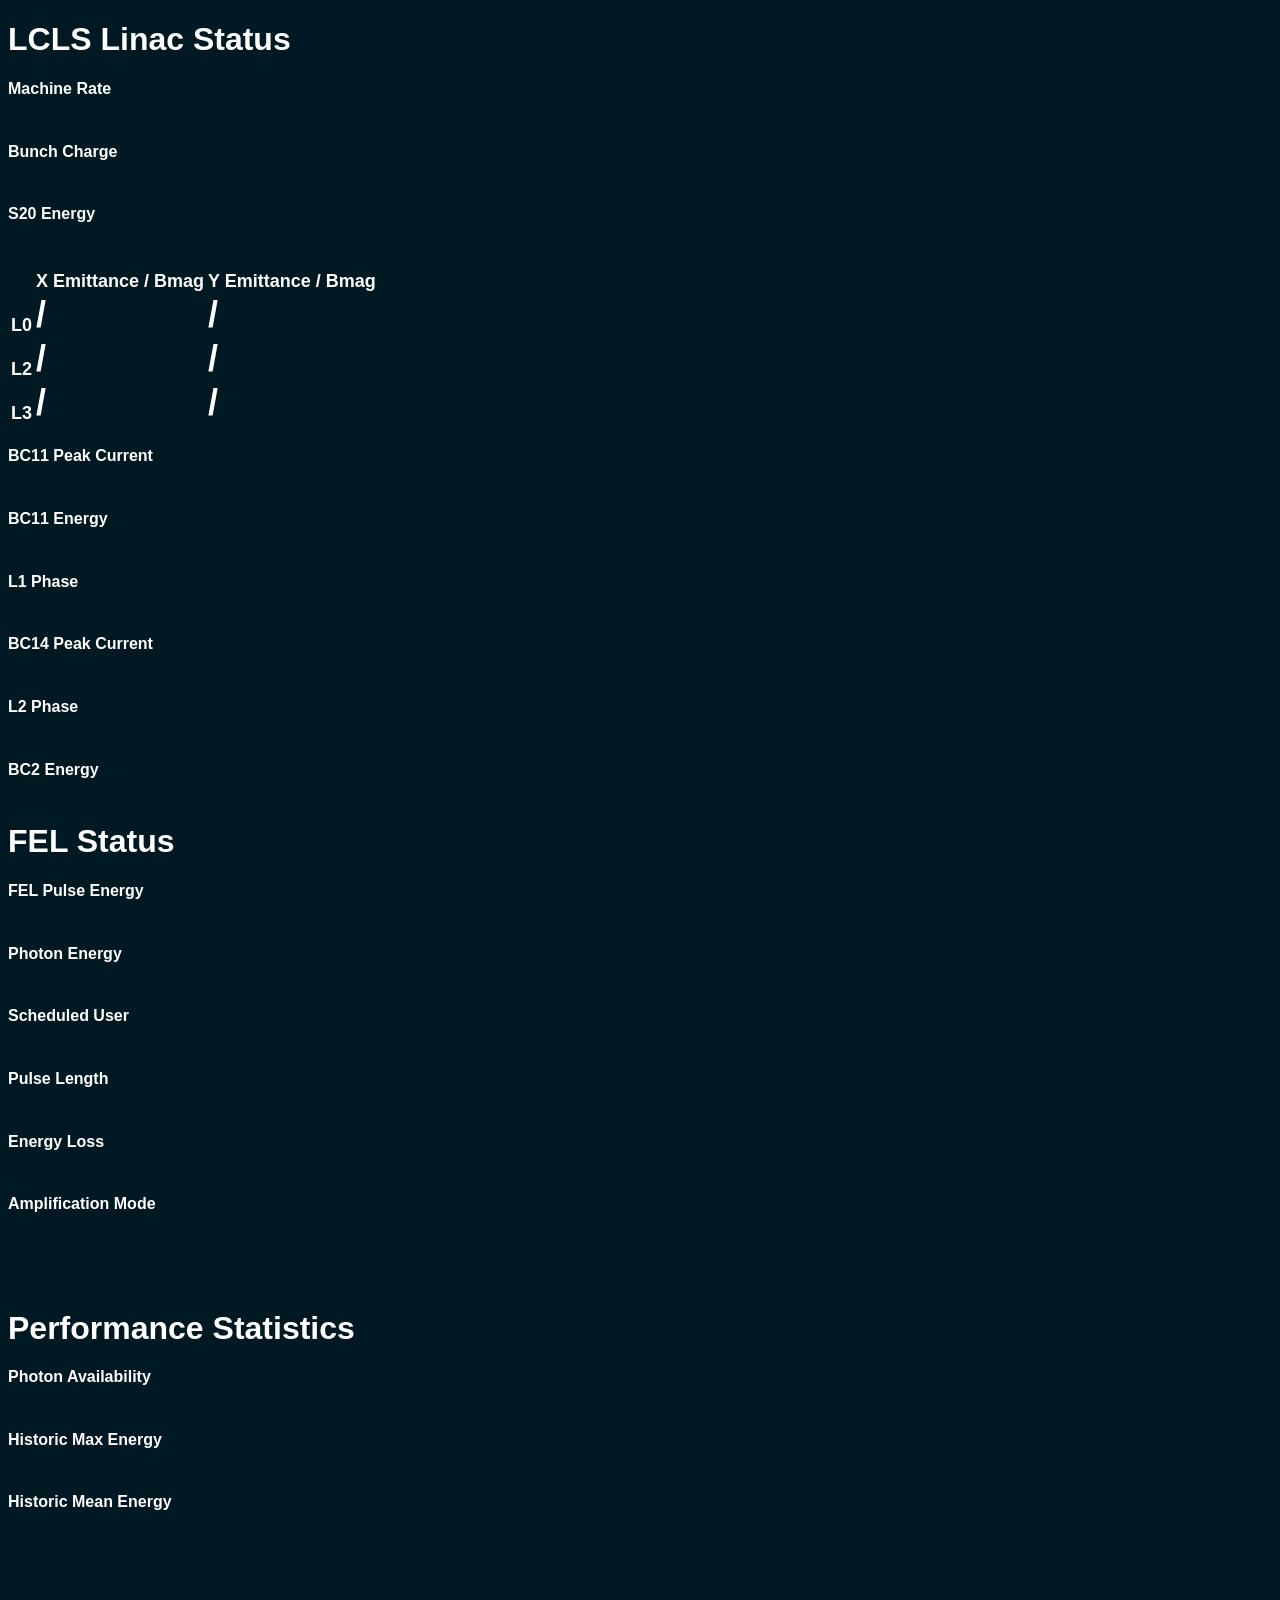
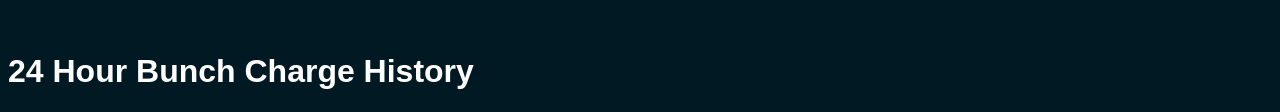
==== facet-index.html @ ba34f9e3 "Added facet-index.html" ====
<!DOCTYPE html>
<html lang="en">
	<head>
		<meta charset="utf-8">
		<meta name="viewport" content="width=device-width, initial-scale=1.0">
		<title>LCLS Status</title>
		<meta name="author" content="Matt Gibbs">
		<link href="../bootstrap/css/bootstrap.min.css" rel="stylesheet">
		<link href="../cud.css" rel="stylesheet">
		<script src="../d3/d3.v3.min.js"></script>
		<script src="http://lcls-prod03.slac.stanford.edu:8888/socket.io/socket.io.js"></script>
	</head>
	<body>
		<div class="container">
			<div class="row">
				<div class="span10">
					<div class="page-header">
						<h1>LCLS Linac Status</h1>
					</div>
					<div class="row">
						<div class="span2">
							<div class="page-header" style="padding-bottom:2px; margin-bottom:12px;">
								<h4>Machine Rate</h4>
							</div>
							<h1 class="bigfont"><span id="machineRate" class="PVmonitor" data-pv="EVNT:SYS1:1:BEAMRATE"></span></h1>
						</div>
						<div class="span2">
							<div class="page-header" style="padding-bottom:2px; margin-bottom:12px;">
								<h4>Bunch Charge</h4>
							</div>
							<h1 class="bigfont"><span id="bunchCharge" class="PVmonitor" data-pv="SIOC:SYS1:ML03:AO518"></span></h1>
						</div>
						<div class="span6">
							<div class="page-header" style="padding-bottom:2px; margin-bottom:12px;">
								<h4>S20 Energy</h4>
							</div>
							<h1 class="bigfont"><span id="S20Energy" class="PVmonitor" data-pv="LI20:LGPS:1990:BDES" data-precision="3"></span><span id="L3Vernier" data-pv="FBCK:FB04:LG01:DL2VERNIER" data-units="" data-precision="1"></span></h1>
						</div>
					</div>
					<div class="row">
						<div class="span10">
							
							<table class="table" id="emittanceTable">
								<thead>
									<tr>
										<th></th>
										<th>X Emittance / Bmag</th>
										<th>Y Emittance / Bmag</th>
									</tr>
								</thead>
								<tbody>
									<tr>
										<th>L0</th>
										<td><span id="L0XEmit" class="emittanceValue" data-pv="PROF:IN10:571:EMITN_X" data-precision="2" data-units=""></span> / <span id="L0XMatch" class="matchingValue" data-pv="PROF:IN10:571:BMAG_X" data-precision="2" data-units=""></span></td>
										<td><span id="L0YEmit" class="emittanceValue" data-pv="PROF:IN10:571:EMITN_Y" data-precision="2" data-units=""></span> / <span id="L0YMatch" class="matchingValue" data-pv="PROF:IN10:571:BMAG_Y" data-precision="2" data-units=""></span></td>
									</tr>
									<tr>
										<th>L2</th>
										<td><span id="L2XEmit" class="emittanceValue" data-pv="WIRE:LI11:614:EMITN_X" data-precision="2" data-units=""></span> / <span id="L2XMatch" class="matchingValue" data-pv="WIRE:LI11:614:BMAG_X" data-precision="2" data-units=""></span></td>
										<td><span id="L2YEmit" class="emittanceValue" data-pv="WIRE:LI11:614:EMITN_Y" data-precision="2" data-units=""></span> / <span id="L2YMatch" class="matchingValue" data-pv="WIRE:LI11:614:BMAG_Y" data-precision="2" data-units=""></span></td>
									</tr>
									<tr>
										<th>L3</th>
										<td><span id="L3XEmit" class="emittanceValue" data-pv="WIRE:LI19:144:EMITN_X" data-precision="2" data-units=""></span> / <span id="L3XMatch" class="matchingValue" data-pv="WIRE:LI19:144:BMAG_X" data-precision="2" data-units=""></span></td>
										<td><span id="L3YEmit" class="emittanceValue" data-pv="WIRE:LI19:144:EMITN_Y" data-precision="2" data-units=""></span> / <span id="L3YMatch" class="matchingValue" data-pv="WIRE:LI19:144:BMAG_Y" data-precision="2" data-units=""></span></td>
									</tr>
								</tbody>
							</table>
						</div>
					</div>
					<div class="row">
						<div class="span3">
							<div class="page-header" style="padding-bottom:2px; margin-bottom:12px;">
								<h4>BC11 Peak Current</h4>
							</div>
							<h1><span id="BC11PeakCurrent" class="PVmonitor" data-pv="PHYS:SYS1:1:F2LFB_BC11BL_TARGET"></span></h1>
						</div>
						<div class="span3">
							<div class="page-header" style="padding-bottom:2px; margin-bottom:12px;">
								<h4>BC11 Energy</h4>
							</div>
							<h1><span id="BC11Energy" class="PVmonitor" data-pv="BEND:LI11:331:BDES" data-units="&deg" data-precision="1"></span></h1>
						</div>
						<div class="span3">
							<div class="page-header" style="padding-bottom:2px; margin-bottom:12px;">
								<h4>L1 Phase</h4>
							</div>
							<h1><span id="L1Phase" class="PVmonitor" data-pv="KLYS:LI11:11:PREQ"></span></h1>
						</div>
					</div>
					<div class="row">
						<div class="span3">
							<div class="page-header" style="padding-bottom:2px; margin-bottom:12px;">
								<h4>BC14 Peak Current</h4>
							</div>
							<h1><span id="BC14PeakCurrent" class="PVmonitor" data-pv="PHYS:SYS1:1:F2LFB_BC14BL_TARGET"></span></h1>
						</div>
						<div class="span3">
							<div class="page-header" style="padding-bottom:2px; margin-bottom:12px;">
								<h4>L2 Phase</h4>
							</div>
							<h1><span id="L2Phase"  class="PVmonitor" data-pv="SIOC:SYS0:ML00:AO487" data-units="&deg" data-precision="1"></span></h1>
						</div>
						<div class="span3">
							<div class="page-header" style="padding-bottom:2px; margin-bottom:12px;">
								<h4>BC2 Energy</h4>
							</div>
							<h1><span id="BC2Energy" class="PVmonitor" data-pv="SIOC:SYS0:ML00:AO489" data-precision="1"></span></h1>
						</div>
					</div>
				</div>
				<div class="span9 offset1"><!-- FEL Status -->
					<div class="page-header">
						<h1>FEL Status</h1>
					</div>
					<div class="row">
						<div class="span3">
							<div class="page-header" style="padding-bottom:2px; margin-bottom:12px;">
								<h4>FEL Pulse Energy</h4>
							</div>
							<h1 class="bigfont"><span id="GDETEnergy" class="PVmonitor" data-pv="SIOC:SYS0:ML00:CALC000" data-precision="1"></span></h1>
						</div>
						<div class="span3">
							<div class="page-header" style="padding-bottom:2px; margin-bottom:12px;">
								<h4>Photon Energy</h4>
							</div>
							<h1 class="bigfont"><span id="photonEnergy" class="PVmonitor" data-pv="SIOC:SYS0:ML00:AO627" data-precision="1"></span></h1>
						</div>
						<div class="span3">
							<div class="page-header" style="padding-bottom:2px; margin-bottom:12px;">
								<h4>Scheduled User</h4>
							</div>
							<h1 class="bigfont"><span id="scheduledUser" class="PVmonitor" data-pv="SIOC:SYS0:ML01:SO0085" data-units="" data-updatetime="20000"></span></h1>
						</div>
					</div>
					<div class="row">
						<div class="span3">
							<div class="page-header" style="padding-bottom:2px; margin-bottom:12px;">
								<h4>Pulse Length</h4>
							</div>
							<h1><span id="pulseLength" class="PVmonitor" data-pv="SIOC:SYS0:ML00:AO820"></span></h1>
						</div>
						<div class="span3">
							<div class="page-header" style="padding-bottom:2px; margin-bottom:12px;">
								<h4>Energy Loss</h4>
							</div>
							<h1><span id="eLoss" class="PVmonitor" data-pv="SIOC:SYS0:ML00:AO556"></span></h1>
						</div>
						<div class="span3">
							<div class="page-header" style="padding-bottom:2px; margin-bottom:12px;">
								<h4>Amplification Mode</h4>
							</div>
							<h1><span id="amplificationMode" data-pv="SIOC:SYS0:ML00:CALC998" data-units=""></span></h1>
						</div>
					</div>
					
					<div class="page-header" style="padding-top: 30px">
						<h1>Performance Statistics</h1>
					</div>
					<div class="row">
						<div class="span3">
							<div class="page-header" style="padding-bottom:2px; margin-bottom:12px;">
								<h4>Photon Availability</h4>
							</div>
							<h1 class="bigfont"><span id="photonAvailability" class="PVmonitor" data-pv="SIOC:SYS0:ML01:AO086" data-units="%"></span></h1>
						</div>
						<div class="span3">
							<div class="page-header" style="padding-bottom:2px; margin-bottom:12px;">
								<h4>Historic Max Energy</h4>
							</div>
							<h1 class="bigfont"><span id="maxEnergy" class="PVmonitor" data-pv="SIOC:SYS0:ML01:AO080"></span></h1>
						</div>
						<div class="span3">
							<div class="page-header" style="padding-bottom:2px; margin-bottom:12px;">
								<h4>Historic Mean Energy</h4>
							</div>
							<h1 class="bigfont"><span id="meanEnergy" class="PVmonitor" data-pv="SIOC:SYS0:ML01:AO081"></span></h1>
						</div>
					</div>
					<div class="row">
						<div class="span9">
							<h2 id="abortMessage" style="visibility: hidden;">BYKICK aborting every <span class="PVmonitor" id="abortRate" data-pv="IOC:IN20:EV01:BYKIK_ABTPRD" data-units=""></span> pulses.</h2>
							<h2 id="burstMessage" style="visibility: hidden;">Burst Mode is enabled, users requesting <span class="PVmonitor" id="burstRate" data-pv="EVNT:SYS0:1:LCLSBURSRATE"></span>.</h2>
						</div>
					</div>
				</div>
			</div>
			<div class="row"><!-- graph row begin -->
				<div class="span20" id="history">
					<div class="page-header">
						<h1>24 Hour Bunch Charge History</h1>
					</div>
					<script>
						var margin = {top: 10, right: 30, bottom: 30, left: 140};
						var width = document.getElementById('history').offsetWidth - margin.left - margin.right;
						var height = 180 - margin.top - margin.bottom;
						
						var x = d3.time.scale().range([0,width]);
						
						var y = d3.scale.linear().range([height,0]);
						
						var color = d3.scale.category10();
						
						var xAxis = d3.svg.axis().scale(x).orient("bottom").tickSize(6,0);
						var yAxis = d3.svg.axis().scale(y).orient("left").ticks(5).tickSize(6,0);
						
						var line = d3.svg.line().interpolate("basis")
																		.x(function(d) { return x(d.date); })
																		.y(function(d) { return y(d.value); });
																		
						var area = d3.svg.area().interpolate("basis")
																		.x(function(d) { return x(d.date); })
																		.y0(height)
																		.y1(function(d) { return y(d.value); });
																		
						var svg = d3.select("#history").append("svg")
												.attr("width", width + margin.left + margin.right)
												.attr("height", height + margin.top + margin.bottom)
												.append("g")
												.attr("transform", "translate(" + margin.left + "," + margin.top + ")");
												
						var xAxisElement = svg.append("g")
								.attr("class", "x axis")
								.attr("transform", "translate(0," + height + ")");
						
						var yAxisElement = svg.append("g").attr("class", "y axis");
						
						yAxisElement.append("text")
													.attr("transform", "rotate(-90)")
													.attr("y", -margin.left)
													.attr("dy", ".71em")
													.style("text-anchor", "end")
													.text("Bunch Charge (pC)"); //changed Pulse Energy (mJ) to Bunch Charge (pC)
						
						var yLinesElement = svg.append("g").attr("class", "y bglines");
						
						var count = 400;
						var updateTimeout;
						function updateData() {
							clearTimeout(updateTimeout);
							console.log("Refreshing history graph.");
							d3.json("http://lcls-prod03.slac.stanford.edu/PV/history?PV=GDET:FEE1:241:ENRC&style=4&count=" + count, function(error, data) {
								if (error) {
									console.log("An error was detected while getting history data.");
									updateTimeout = setTimeout(updateData,24*60*60*1000/count);
									return console.warn(error);
								}
								
								if (!data) {
									updateTimeout = setTimeout(updateData,24*60*60*1000/count);
									return console.warn("No error, but history data was null!");
								}
								
								color.domain(["Gas Detector"]);

								data.forEach(function(d) { 
									d.date = new Date(d.timestamp*1000); 
								});

								var traces = color.domain().map(function(name) {
									return {
										name: name,
										values: data.map(function(d) { return { date: d.date, value: +d.value };
										})
									};
								});
								
								x.domain(d3.extent(data, function(d) { return d.date; }));
								y.domain([
								    d3.min(traces, function(t) { return d3.min(t.values, function(v) { return v.value; }); }),
								    d3.max(traces, function(t) { return d3.max(t.values, function(v) { return v.value; }); })
								  ]);
								
								yLinesElement.selectAll(".bgline").remove();
								y.ticks(5).forEach(function(yTick, idx) {
									if (idx % 2 == 0) { return; }
									yLinesElement.append("line")
																.attr("class", "bgline")
																.attr("x1",d3.min(x.range()))
																.attr("x2",d3.max(x.range()))
																.attr("y1",y(yTick))
																.attr("y2",y(yTick));
								});
								
								var trace = svg.selectAll(".trace").data(traces);

								var newTrace = trace.enter().append("g").attr("class","trace")
								var areaPath = newTrace.append("path")
											.attr("class", "area")
											.attr("d", function(d) { return area(d.values); })
											.style("fill", function(d) { return d3.hsl(color(d.name)).darker(1); });															
								var linePath = newTrace.append("path")
											.attr("class", "line")
											.attr("d", function(d) { return line(d.values); })
											.style("stroke", function(d) { return color(d.name); });						

								var updateTransition = trace.transition().duration(1000);
								updateTransition.select(".area").attr("d", function(d) { return area(d.values); });
								updateTransition.select(".line").attr("d", function(d) { return line(d.values); });

								trace.exit().remove();
								
								
								xAxisElement.remove();
								xAxisElement = svg.append("g")
										.attr("class", "x axis")
										.attr("transform", "translate(0," + height + ")");
								yAxisElement.remove();
								yAxisElement = svg.append("g").attr("class", "y axis");

								yAxisElement.append("text")
															.attr("transform", "rotate(-90)")
															.attr("y", -margin.left)
															.attr("dy", ".71em")
															.style("text-anchor", "end")
															.text("Bunch Charge (pC)"); //changed Pulse Energy (mJ) to Bunch Charge (pC)
								
								
								xAxisElement.call(xAxis);

								yAxisElement.call(yAxis);
								
								updateTimeout = setTimeout(updateData,24*60*60*1000/count);
							});
						}
						updateTimeout = setTimeout(updateData,10000);										
					</script>
				</div>
			</div><!-- graph row end -->
		</div><!-- container end -->
	</body>
	<script src="webPV-Socket.js"></script>
	<script src="webcud-socket.js"></script>
</html>
---- cud.css ----
body {
  background-color: #001923;
  color: #FFF;
  font-family: "Helvetica Neue", Arial, sans-serif;
  text-rendering: optimizelegibility;
}

h1 {
  font-weight: bold;
}

div.row {
  margin-bottom: 20px;
}

div.cell-label {
  margin: 20px 0 5px 0px;
  border-bottom: 1px solid #eee;
  padding-bottom: 2px;
  font-size: 18px;
}

.cell {
  font-size: 36px;
  font-weight: bold;
}

#emittanceTable {
  margin-top: 10px;
}

#emittanceTable th {
	font-size: 18px;
	line-height: 20px;
	vertical-align: bottom;
}

#emittanceTable td {
	font-size: 36px;
	line-height: 40px;
  font-weight: bold;
}

@media (max-width: 1200px) {
  div.cell-label {
    font-size: 15px;
  }
  .cell {
    font-size: 28px;
  }
  #emittanceTable th {
    font-size: 15px;
  }
  #emittanceTable td {
    font-size: 28px;
  }
}

@media (max-width: 480px) {
  #emittanceTable td {
    font-size: 24px;
  }
}

@keyframes errorpulse {
  0% {
    opacity: .5;
  }

  100% {
    opacity: 1.0;
  }
}

@-webkit-keyframes errorpulse {
  0% {
    opacity: .5;
  }

  100% {
    opacity: 1.0;
  }
}

@-moz-keyframes errorpulse {
  0% {
    opacity: .5;
  }

  100% {
    opacity: 1.0;
  }
}

.errorpulse {
	animation-duration: 1s;
	animation-name: errorpulse;
	animation-iteration-count: infinite;
	animation-direction: alternate;
	animation-timing-function: ease-in-out;
	-webkit-animation-duration: 1s;
	-webkit-animation-name: errorpulse;
	-webkit-animation-iteration-count: infinite;
	-webkit-animation-direction: alternate;
	-webkit-animation-timing-function: ease-in-out;
	-moz-animation-duration: 1s;
	-moz-animation-name: errorpulse;
	-moz-animation-iteration-count: infinite;
	-moz-animation-direction: alternate;
	-moz-animation-timing-function: ease-in-out;
}

div.progrow {
  border-bottom: 1px solid #555;
}
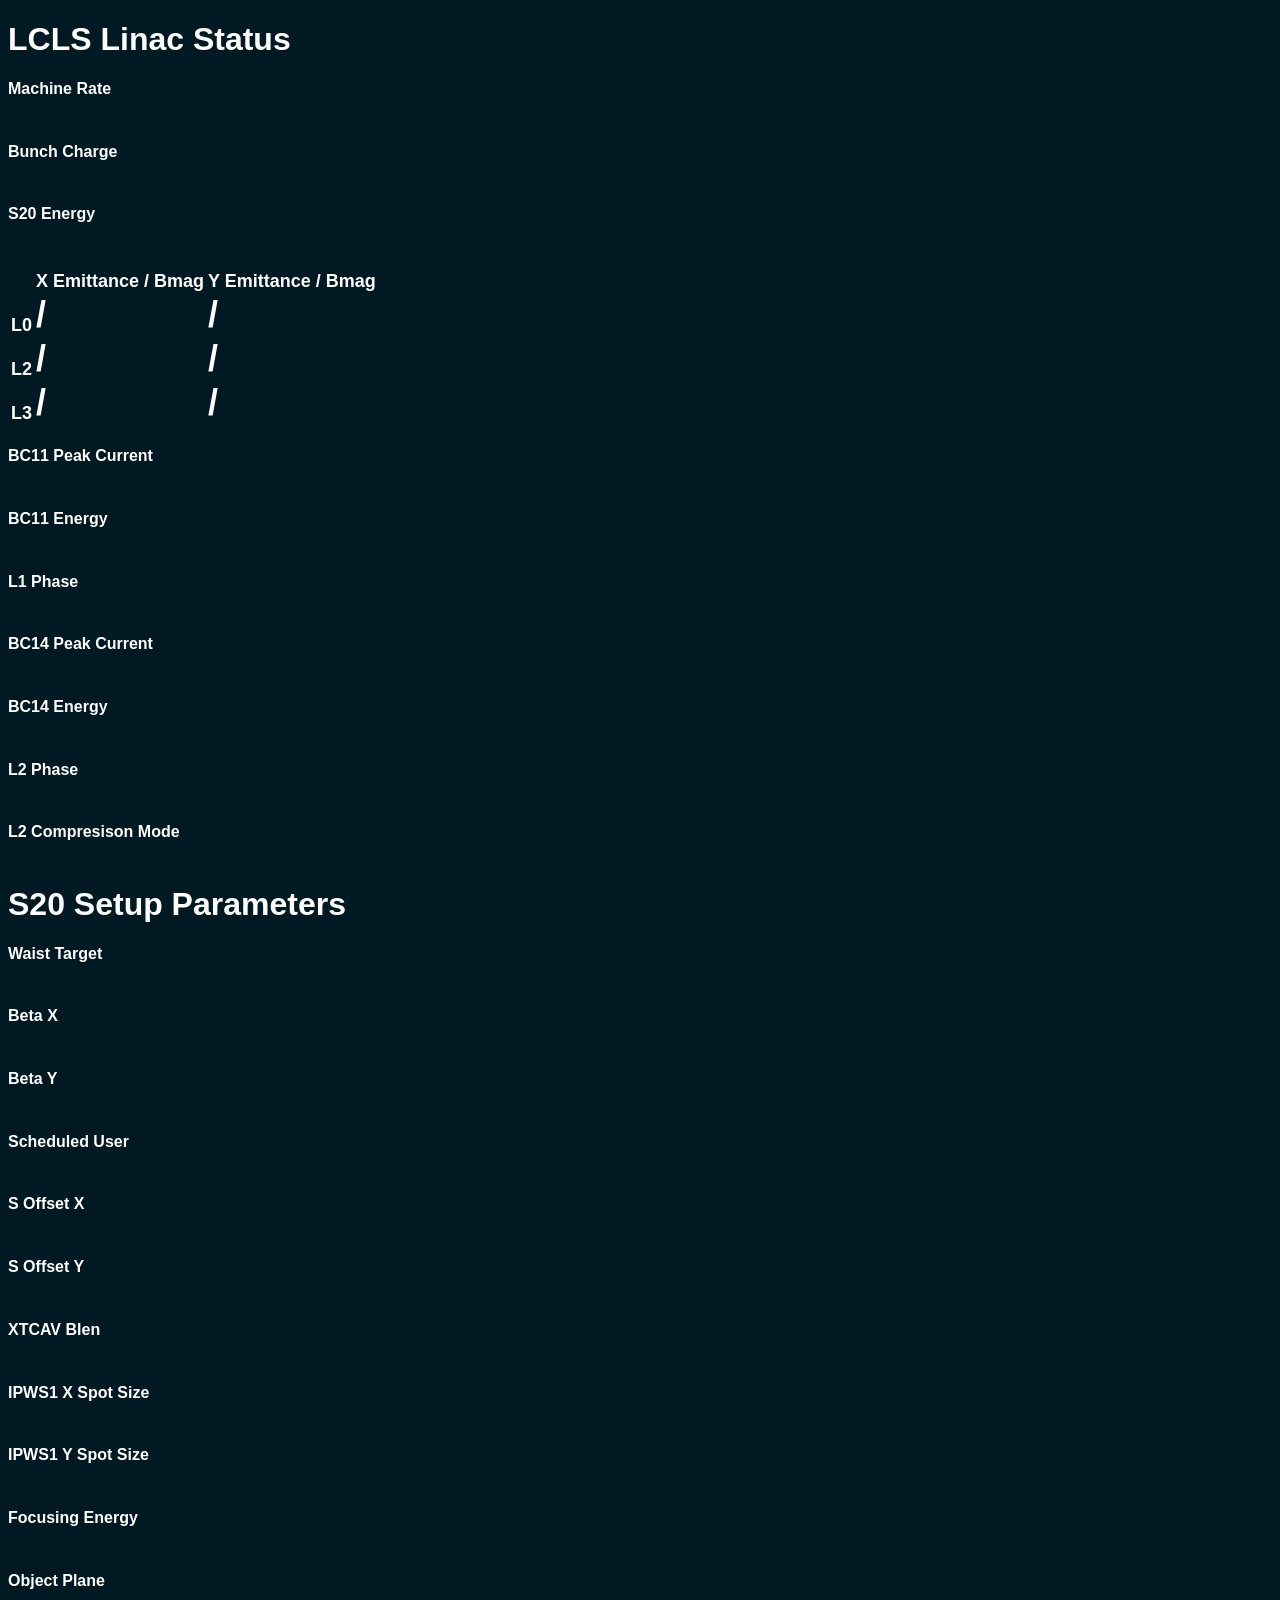
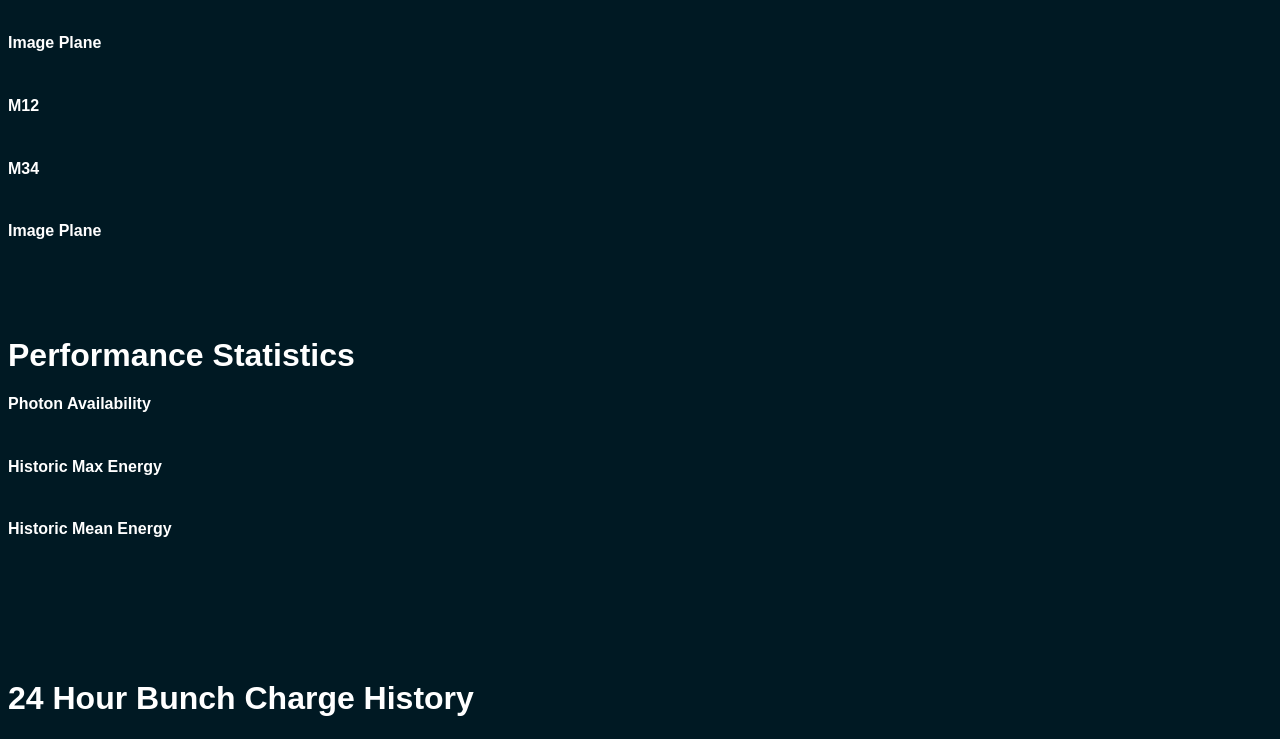
==== commit 3e4942ed: "Made 3 graphs" ====
--- a/facet-index.html
+++ b/facet-index.html
@@ -97,34 +97,46 @@
 						</div>
 						<div class="span3">
 							<div class="page-header" style="padding-bottom:2px; margin-bottom:12px;">
+								<h4>BC14 Energy</h4>
+							</div>
+							<h1><span id="BC14Energy"  class="PVmonitor" data-pv="BEND:LI14:720:BDES" data-units="&deg" data-precision="1"></span></h1>
+						</div>
+						<div class="span3">
+							<div class="page-header" style="padding-bottom:2px; margin-bottom:12px;">
 								<h4>L2 Phase</h4>
 							</div>
-							<h1><span id="L2Phase"  class="PVmonitor" data-pv="SIOC:SYS0:ML00:AO487" data-units="&deg" data-precision="1"></span></h1>
-						</div>
-						<div class="span3">
-							<div class="page-header" style="padding-bottom:2px; margin-bottom:12px;">
-								<h4>BC2 Energy</h4>
-							</div>
-							<h1><span id="BC2Energy" class="PVmonitor" data-pv="SIOC:SYS0:ML00:AO489" data-precision="1"></span></h1>
+							<h1><span id="L2Phase" class="PVmonitor" data-pv="LI12:SBST:1:PDES" data-precision="1"></span></h1>
+						</div>
+						<div class="span3">
+							<div class="page-header" style="padding-bottom:2px; margin-bottom:12px;">
+								<h4>L2 Compresison Mode</h4>
+							</div>
+							<h1><span id="L2CompresisonMode" class="PVmonitor" data-pv="PHYS:SYS1:1:F2LFB_BC14BL_OVRCMP" data-precision="1"></span></h1>
 						</div>
 					</div>
 				</div>
-				<div class="span9 offset1"><!-- FEL Status -->
+				<div class="span9 offset1"><!-- S20 Setup Parameters -->
 					<div class="page-header">
-						<h1>FEL Status</h1>
-					</div>
-					<div class="row">
-						<div class="span3">
-							<div class="page-header" style="padding-bottom:2px; margin-bottom:12px;">
-								<h4>FEL Pulse Energy</h4>
-							</div>
-							<h1 class="bigfont"><span id="GDETEnergy" class="PVmonitor" data-pv="SIOC:SYS0:ML00:CALC000" data-precision="1"></span></h1>
-						</div>
-						<div class="span3">
-							<div class="page-header" style="padding-bottom:2px; margin-bottom:12px;">
-								<h4>Photon Energy</h4>
-							</div>
-							<h1 class="bigfont"><span id="photonEnergy" class="PVmonitor" data-pv="SIOC:SYS0:ML00:AO627" data-precision="1"></span></h1>
+						<h1>S20 Setup Parameters</h1>
+					</div>
+					<div class="row">
+						<div class="span3">
+							<div class="page-header" style="padding-bottom:2px; margin-bottom:12px;">
+								<h4>Waist Target</h4>
+							</div>
+							<h1 class="bigfont"><span id="waisttarget" class="PVmonitor" data-pv="SIOC:SYS1:ML00:CA018" data-precision="1"></span></h1>
+						</div>
+						<div class="span3">
+							<div class="page-header" style="padding-bottom:2px; margin-bottom:12px;">
+								<h4>Beta X</h4>
+							</div>
+							<h1 class="bigfont"><span id="betax" class="PVmonitor" data-pv="SIOC:SYS1:ML02:AO936" data-precision="1"></span></h1>
+						</div>
+						<div class="span3">
+							<div class="page-header" style="padding-bottom:2px; margin-bottom:12px;">
+								<h4>Beta Y</h4>
+							</div>
+							<h1 class="bigfont"><span id="betay" class="PVmonitor" data-pv="SIOC:SYS1:ML02:AO937" data-precision="1"></span></h1>
 						</div>
 						<div class="span3">
 							<div class="page-header" style="padding-bottom:2px; margin-bottom:12px;">
@@ -136,21 +148,75 @@
 					<div class="row">
 						<div class="span3">
 							<div class="page-header" style="padding-bottom:2px; margin-bottom:12px;">
-								<h4>Pulse Length</h4>
-							</div>
-							<h1><span id="pulseLength" class="PVmonitor" data-pv="SIOC:SYS0:ML00:AO820"></span></h1>
-						</div>
-						<div class="span3">
-							<div class="page-header" style="padding-bottom:2px; margin-bottom:12px;">
-								<h4>Energy Loss</h4>
-							</div>
-							<h1><span id="eLoss" class="PVmonitor" data-pv="SIOC:SYS0:ML00:AO556"></span></h1>
-						</div>
-						<div class="span3">
-							<div class="page-header" style="padding-bottom:2px; margin-bottom:12px;">
-								<h4>Amplification Mode</h4>
-							</div>
-							<h1><span id="amplificationMode" data-pv="SIOC:SYS0:ML00:CALC998" data-units=""></span></h1>
+								<h4>S Offset X</h4>
+							</div>
+							<h1><span id="soffsetx" class="PVmonitor" data-pv="SIOC:SYS1:ML02:AO938"></span></h1>
+						</div>
+						<div class="span3">
+							<div class="page-header" style="padding-bottom:2px; margin-bottom:12px;">
+								<h4>S Offset Y</h4>
+							</div>
+							<h1><span id="soffsety" class="PVmonitor" data-pv="SIOC:SYS1:ML02:AO939"></span></h1>
+						</div>
+						<div class="span3">
+							<div class="page-header" style="padding-bottom:2px; margin-bottom:12px;">
+								<h4>XTCAV Blen</h4>
+							</div>
+							<h1><span id="xtcavblen" class="PVmonitor" data-pv="CAMR:LI20:107:BLEN" data-units=""></span></h1>
+						</div>
+					</div>
+					<div class="row">
+						<div class="span3">
+							<div class="page-header" style="padding-bottom:2px; margin-bottom:12px;">
+								<h4>IPWS1 X Spot Size</h4>
+							</div>
+							<h1><span id="ipws1xspotsize" class="PVmonitor" data-pv="WIRE:LI20:3179:XRMS"></span></h1>
+						</div>
+						<div class="span3">
+							<div class="page-header" style="padding-bottom:2px; margin-bottom:12px;">
+								<h4>IPWS1 Y Spot Size</h4>
+							</div>
+							<h1><span id="ipws1yspotsize" class="PVmonitor" data-pv="WIRE:LI20:3179:YRMS"></span></h1>
+						</div>
+					</div>
+					<div class="row">
+						<div class="span3">
+							<div class="page-header" style="padding-bottom:2px; margin-bottom:12px;">
+								<h4>Focusing Energy</h4>
+							</div>
+							<h1><span id="Focusing Energy" class="PVmonitor" data-pv="SIOC:SYS1:ML00:CALCOUT051"></span></h1>
+						</div>
+						<div class="span3">
+							<div class="page-header" style="padding-bottom:2px; margin-bottom:12px;">
+								<h4>Object Plane</h4>
+							</div>
+							<h1><span id="objectplane" class="PVmonitor" data-pv="SIOC:SYS1:ML00:CALCOUT052"></span></h1>
+						</div>
+						<div class="span3">
+							<div class="page-header" style="padding-bottom:2px; margin-bottom:12px;">
+								<h4>Image Plane</h4>
+							</div>
+							<h1><span id="imageplane" class="PVmonitor" data-pv="SIOC:SYS1:ML00:CALCOUT053" data-units=""></span></h1>
+						</div>
+					</div>
+					<div class="row">
+						<div class="span3">
+							<div class="page-header" style="padding-bottom:2px; margin-bottom:12px;">
+								<h4>M12</h4>
+							</div>
+							<h1><span id="m12" class="PVmonitor" data-pv="SIOC:SYS1:ML00:CALCOUT054"></span></h1>
+						</div>
+						<div class="span3">
+							<div class="page-header" style="padding-bottom:2px; margin-bottom:12px;">
+								<h4>M34</h4>
+							</div>
+							<h1><span id="m34" class="PVmonitor" data-pv="SIOC:SYS1:ML00:CALCOUT055"></span></h1>
+						</div>
+						<div class="span3">
+							<div class="page-header" style="padding-bottom:2px; margin-bottom:12px;">
+								<h4>Image Plane</h4>
+							</div>
+							<h1><span id="dipoleenergy" class="PVmonitor" data-pv="LI20:LGPS:3330:BDES" data-units=""></span></h1>
 						</div>
 					</div>
 					
@@ -191,9 +257,9 @@
 						<h1>24 Hour Bunch Charge History</h1>
 					</div>
 					<script>
-						var margin = {top: 10, right: 30, bottom: 30, left: 140};
+						var margin = {top: 10, right: 30, bottom: 30, left: 60};
 						var width = document.getElementById('history').offsetWidth - margin.left - margin.right;
-						var height = 180 - margin.top - margin.bottom;
+						var height = 180 * 10 - margin.top - margin.bottom;
 						
 						var x = d3.time.scale().range([0,width]);
 						
